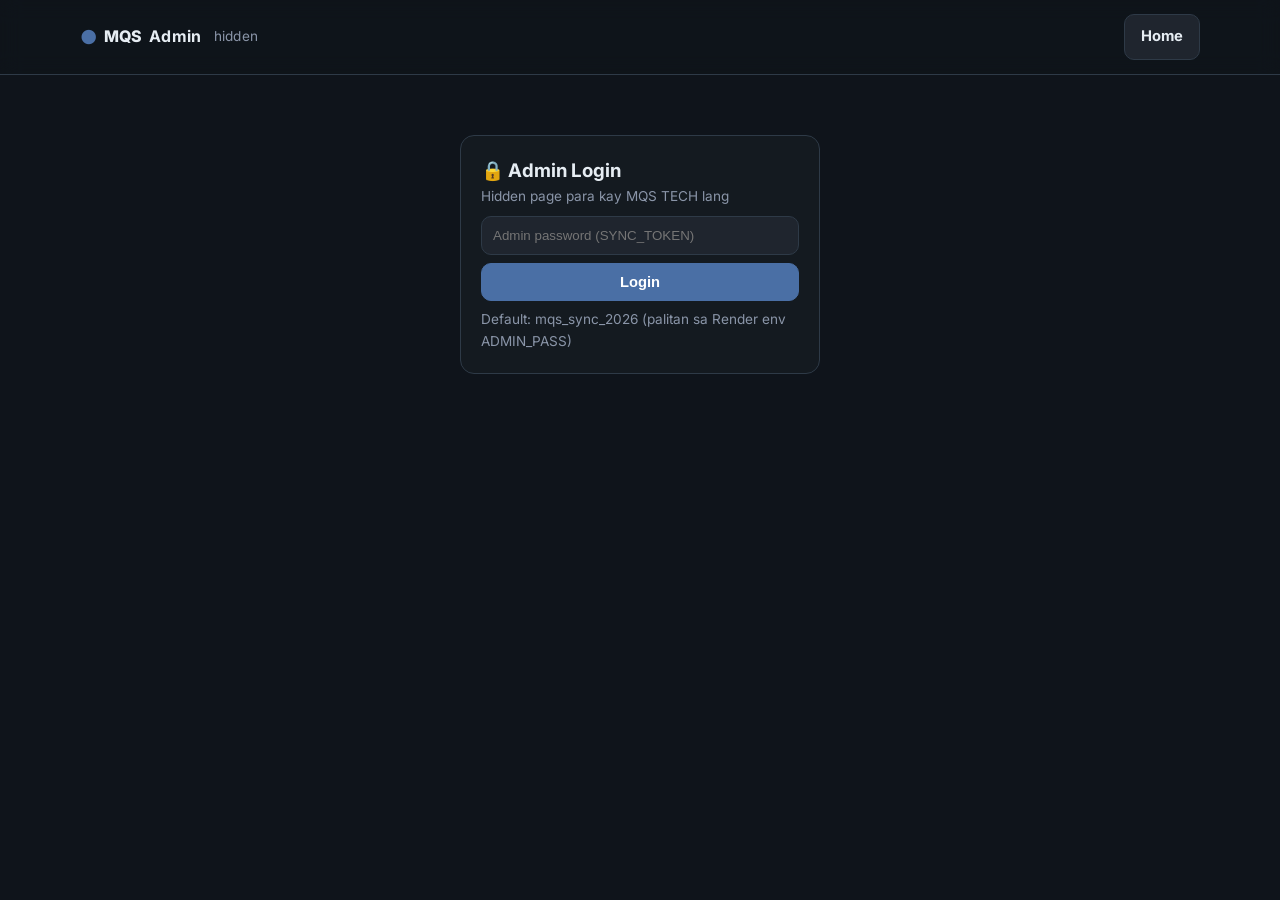
==== website/admin.html @ 4804d29f "V3.5 Auth + Trial 1day + hidden admin (/mqs-admin) - login/register/dashboard, Google/FB mock, 24h a" ====
<!DOCTYPE html>
<html lang="tl">
<head>
<meta charset="UTF-8"><meta name="viewport" content="width=device-width, initial-scale=1.0">
<title>MQS Admin — Hidden</title>
<link href="https://fonts.googleapis.com/css2?family=Inter:wght@400;600;700&display=swap" rel="stylesheet">
<link rel="stylesheet" href="style.css">
<style>
.wrap{max-width:1000px;margin:20px auto;padding:0 20px}
.card{background:var(--card);border:1px solid var(--border);border-radius:14px;padding:16px;margin-bottom:12px}
table{width:100%;border-collapse:collapse;font-size:.9rem}
th,td{padding:8px;border-bottom:1px solid var(--border);text-align:left}
th{color:var(--text2);font-size:.8rem}
.badge{padding:2px 8px;border-radius:999px;font-size:.75rem;font-weight:700}
.badge.trial{background:#1a2e1a;color:var(--green);border:1px solid var(--green)}
.badge.expired{background:#3a1f1f;color:#ffb4b4;border:1px solid var(--red)}
.badge.paid{background:#1a2e3a;color:#7fb8ff;border:1px solid var(--accent2)}
.login-box{max-width:360px;margin:60px auto;padding:20px;background:var(--card);border:1px solid var(--border);border-radius:14px}
.login-box input{width:100%;background:var(--card2);border:1px solid var(--border);color:var(--text);padding:11px;border-radius:10px;margin:8px 0}
</style>
</head>
<body>
<nav class="nav"><div class="nav-inner"><a class="brand" href="/"><span class="dot">●</span> MQS <strong>Admin</strong> <span class="ver">hidden</span></a><a class="btn ghost" href="/">Home</a></div></nav>
<div id="login" class="login-box">
  <h3>🔒 Admin Login</h3><p class="small muted">Hidden page para kay MQS TECH lang</p>
  <input id="pass" type="password" placeholder="Admin password (SYNC_TOKEN)">
  <button class="btn primary full" onclick="doLogin()">Login</button>
  <p class="small muted" style="margin-top:8px">Default: mqs_sync_2026 (palitan sa Render env ADMIN_PASS)</p>
</div>
<div id="panel" class="wrap" style="display:none">
  <div class="card">
    <h3>Customers — <span id="count"></span></h3>
    <p class="small muted">Lahat ng nag-register / trial. Click para i-manage.</p>
    <table><thead><tr><th>Email</th><th>Balsa</th><th>Plan</th><th>Trial</th><th>Created</th><th>Action</th></tr></thead><tbody id="tbody"></tbody></table>
  </div>
  <div class="card">
    <h3>Stats</h3>
    <div id="stats" class="small muted"></div>
  </div>
</div>
<script>
let token='';
async function doLogin(){
  const p=document.getElementById('pass').value;
  const r=await fetch('/api/admin/login',{method:'POST',headers:{'Content-Type':'application/json'},body:JSON.stringify({password:p})});
  const j=await r.json();
  if(j.ok){ token=p; document.getElementById('login').style.display='none'; document.getElementById('panel').style.display='block'; load(); } else alert(j.error||'Wrong password');
}
async function load(){
  const r=await fetch('/api/admin/users',{headers:{'X-ADMIN-TOKEN':token}});
  const j=await r.json();
  if(!j.ok) return alert(j.error);
  document.getElementById('count').textContent=j.users.length;
  const tb=document.getElementById('tbody'); tb.innerHTML='';
  j.users.forEach(u=>{
    const tr=document.createElement('tr');
    const badge = u.trial_expired ? '<span class="badge expired">expired</span>' : '<span class="badge trial">'+u.trial_hours_left+'h left</span>';
    const planBadge = u.plan==='trial' ? badge : '<span class="badge paid">'+u.plan+'</span>';
    tr.innerHTML=`<td>${u.email}</td><td>${u.balsa_name}</td><td>${planBadge}</td><td>${u.trial_expired?'expired':u.trial_hours_left+'h'}</td><td>${u.created_at}</td><td><button onclick="ext('${u.id}')" style="padding:4px 8px;border-radius:6px;border:1px solid var(--border);background:var(--card2);color:var(--text);cursor:pointer">+7 days</button> <button onclick="del('${u.id}')" style="padding:4px 8px;border-radius:6px;background:var(--red);color:#fff;border:none;cursor:pointer">Del</button></td>`;
    tb.appendChild(tr);
  });
  document.getElementById('stats').textContent='Total: '+j.users.length+' • Trial: '+j.stats.trial+' • Expired: '+j.stats.expired+' • Paid: '+j.stats.paid;
}
async function ext(id){
  const r=await fetch('/api/admin/extend',{method:'POST',headers:{'Content-Type':'application/json','X-ADMIN-TOKEN':token},body:JSON.stringify({user_id:id, days:7})});
  const j=await r.json(); if(j.ok) load(); else alert(j.error);
}
async function del(id){
  if(!confirm('Delete user?')) return;
  const r=await fetch('/api/admin/delete',{method:'POST',headers:{'Content-Type':'application/json','X-ADMIN-TOKEN':token},body:JSON.stringify({user_id:id})});
  const j=await r.json(); if(j.ok) load(); else alert(j.error);
}
</script>
</body>
</html>
---- website/style.css ----
:root{
  --bg:#0f141b; --card:#141a20; --card2:#1f252e; --card3:#2a3441;
  --border:#2e3a47; --accent:#3a5a7c; --accent2:#4a6fa5;
  --green:#5fb078; --green2:#3d7a4a; --orange:#c9a86a; --red:#a33d3d;
  --text:#e6edf3; --text2:#8a95a8; --muted:#5a6b7a;
}
*{box-sizing:border-box;margin:0;padding:0}
body{font-family:Inter,system-ui,sans-serif;background:var(--bg);color:var(--text);line-height:1.6;overflow-x:hidden}
a{color:inherit;text-decoration:none}
.btn{display:inline-flex;align-items:center;justify-content:center;gap:.4em;padding:.7em 1.1em;border-radius:10px;font-weight:700;font-size:.92rem;cursor:pointer;border:1px solid transparent;transition:.15s}
.btn.primary{background:var(--accent2);color:#fff;border-color:var(--accent2)}
.btn.primary:hover{background:var(--accent);transform:translateY(-1px)}
.btn.ghost{background:var(--card2);color:var(--text);border-color:var(--border)}
.btn.ghost:hover{background:var(--card3)}
.btn.lg{padding:.9em 1.4em;font-size:1rem}
.btn.full{width:100%}
.nav{position:sticky;top:0;z-index:10;background:rgba(15,20,27,.85);backdrop-filter:blur(10px);border-bottom:1px solid var(--border)}
.nav-inner{max-width:1160px;margin:0 auto;padding:14px 20px;display:flex;align-items:center;justify-content:space-between;gap:16px}
.brand{font-weight:800;letter-spacing:.02em;display:flex;gap:.4em;align-items:center}
.brand .dot{color:var(--accent2);font-size:1.2em}
.brand .ver{font-weight:400;color:var(--text2);font-size:.85em;margin-left:.4em}
.nav-links{display:flex;gap:18px}
.nav-links a{color:var(--text2);font-weight:600}
.nav-links a:hover{color:var(--text)}
.nav-cta{display:flex;gap:8px;align-items:center}
.hero{padding:36px 20px 20px}
.hero-inner{max-width:1160px;margin:0 auto;display:grid;grid-template-columns:1.1fr .9fr;gap:28px;align-items:center}
.badge{background:var(--card2);border:1px solid var(--border);color:var(--orange);padding:6px 12px;border-radius:999px;font-size:.8rem;font-weight:700;display:inline-block}
.hero h1{font-size:3rem;line-height:1.05;margin:14px 0}
.hero h1 .accent{color:var(--accent2)}
.sub{color:var(--text2);font-size:1.05rem;max-width:560px}
.hero-cta{display:flex;gap:10px;margin:16px 0;flex-wrap:wrap}
.trust{display:flex;gap:14px;color:var(--text2);font-size:.85rem;margin:8px 0}
.social-proof{display:flex;align-items:center;gap:8px;margin-top:10px;color:var(--text2);font-size:.9rem}
.social-proof img{width:28px;height:28px;border-radius:50%;border:2px solid var(--card)}
.phone{background:var(--card);border:1px solid var(--border);border-radius:18px;overflow:hidden;box-shadow:0 20px 40px rgba(0,0,0,.35)}
.phone-top{padding:12px 14px;background:var(--card2);border-bottom:1px solid var(--border);font-weight:700;display:flex;gap:8px;align-items:center}
.dot2{width:10px;height:10px;border-radius:50%;background:var(--green);display:inline-block}
.chat{padding:14px;display:flex;flex-direction:column;gap:10px;min-height:260px;background:var(--card)}
.msg{padding:10px 12px;border-radius:14px;max-width:85%;font-size:.92rem;line-height:1.4}
.msg.user{align-self:flex-end;background:var(--accent2);color:#fff;border-bottom-right-radius:4px}
.msg.bot{align-self:flex-start;background:var(--card2);color:var(--text);border:1px solid var(--border);border-bottom-left-radius:4px}
.msg.typing{opacity:.9}
.phone-stats{display:flex;justify-content:space-around;padding:10px;background:var(--card2);border-top:1px solid var(--border);font-size:.8rem;color:var(--text2);font-weight:600}
.card.float{margin-top:12px;background:var(--card2);border:1px solid var(--border);padding:10px 14px;border-radius:12px;color:var(--green);font-weight:700}
.section{max-width:1160px;margin:0 auto;padding:28px 20px}
.section h2{font-size:1.9rem;margin-bottom:6px}
.section h2 span{color:var(--text2);font-weight:400;font-size:1rem}
.grid{display:grid;grid-template-columns:repeat(3,1fr);gap:14px;margin-top:14px}
.feat{background:var(--card);border:1px solid var(--border);border-radius:14px;padding:16px}
.feat .ico{font-size:1.6rem;margin-bottom:6px}
.feat h3{font-size:1.05rem;margin-bottom:4px}
.feat p{color:var(--text2);font-size:.92rem}
.section.dark{background:var(--card);border-top:1px solid var(--border);border-bottom:1px solid var(--border);max-width:none}
.section.dark h2,.section.dark .center{max-width:1160px;margin-left:auto;margin-right:auto;padding-left:20px;padding-right:20px}
.center{text-align:center}
.muted{color:var(--text2)}
.small{font-size:.85rem;color:var(--text2)}
.pricing{max-width:1160px;margin:14px auto;padding:0 20px;display:grid;grid-template-columns:repeat(4,1fr);gap:14px}
.price{background:var(--card);border:1px solid var(--border);border-radius:16px;padding:18px;display:flex;flex-direction:column;gap:10px}
.price.popular{border-color:var(--accent2);box-shadow:0 0 0 2px rgba(74,111,165,.25);transform:translateY(-4px)}
.pop{background:var(--accent2);color:#fff;font-size:.75rem;font-weight:800;padding:4px 8px;border-radius:999px;align-self:flex-start}
.amt{font-size:2rem;font-weight:800}
.amt small{font-size:.9rem;color:var(--text2);font-weight:400}
.price ul{list-style:none;display:flex;flex-direction:column;gap:6px;color:var(--text2);font-size:.9rem}
.price ul li::before{content:"✓ ";color:var(--green);font-weight:800}
.demo{max-width:1160px;margin:14px auto;padding:0 20px;display:grid;grid-template-columns:1fr 1fr;gap:16px}
.demo-form,.demo-preview{background:var(--card);border:1px solid var(--border);border-radius:14px;padding:16px}
.demo-form h3,.preview-top{font-weight:800;margin-bottom:10px}
.demo-form label{display:flex;flex-direction:column;gap:4px;font-size:.85rem;color:var(--text2);margin-bottom:8px}
.demo-form input{background:var(--card2);border:1px solid var(--border);color:var(--text);padding:10px;border-radius:10px;font-size:.9rem}
.auth{display:flex;gap:8px;margin:10px 0}
.preview-top{padding-bottom:8px;border-bottom:1px solid var(--border)}
.demo-preview .chat{min-height:220px;max-height:300px;overflow:auto}
.preview-actions{display:flex;gap:6px;flex-wrap:wrap;margin-top:10px}
.note{margin-top:10px;background:var(--card2);padding:8px;border-radius:10px;color:var(--text2);font-size:.85rem}
.faq{max-width:1160px;margin:0 auto;padding:0 20px;display:flex;flex-direction:column;gap:10px}
.faq details{background:var(--card);border:1px solid var(--border);border-radius:12px;padding:14px}
.faq summary{font-weight:700;cursor:pointer}
.faq p{color:var(--text2);margin-top:6px}
.footer{border-top:1px solid var(--border);padding:16px 20px;background:var(--card);margin-top:20px}
.foot-inner{max-width:1160px;margin:0 auto;display:flex;justify-content:space-between;gap:12px;flex-wrap:wrap;color:var(--text2);font-size:.9rem}
.foot-inner a{color:var(--text2);text-decoration:underline}
@media(max-width:900px){
  .hero-inner{grid-template-columns:1fr}
  .grid{grid-template-columns:1fr 1fr}
  .pricing{grid-template-columns:1fr 1fr}
  .demo{grid-template-columns:1fr}
  .nav-links{display:none}
}
@media(max-width:560px){
  .grid,.pricing{grid-template-columns:1fr}
  .hero h1{font-size:2.2rem}
}
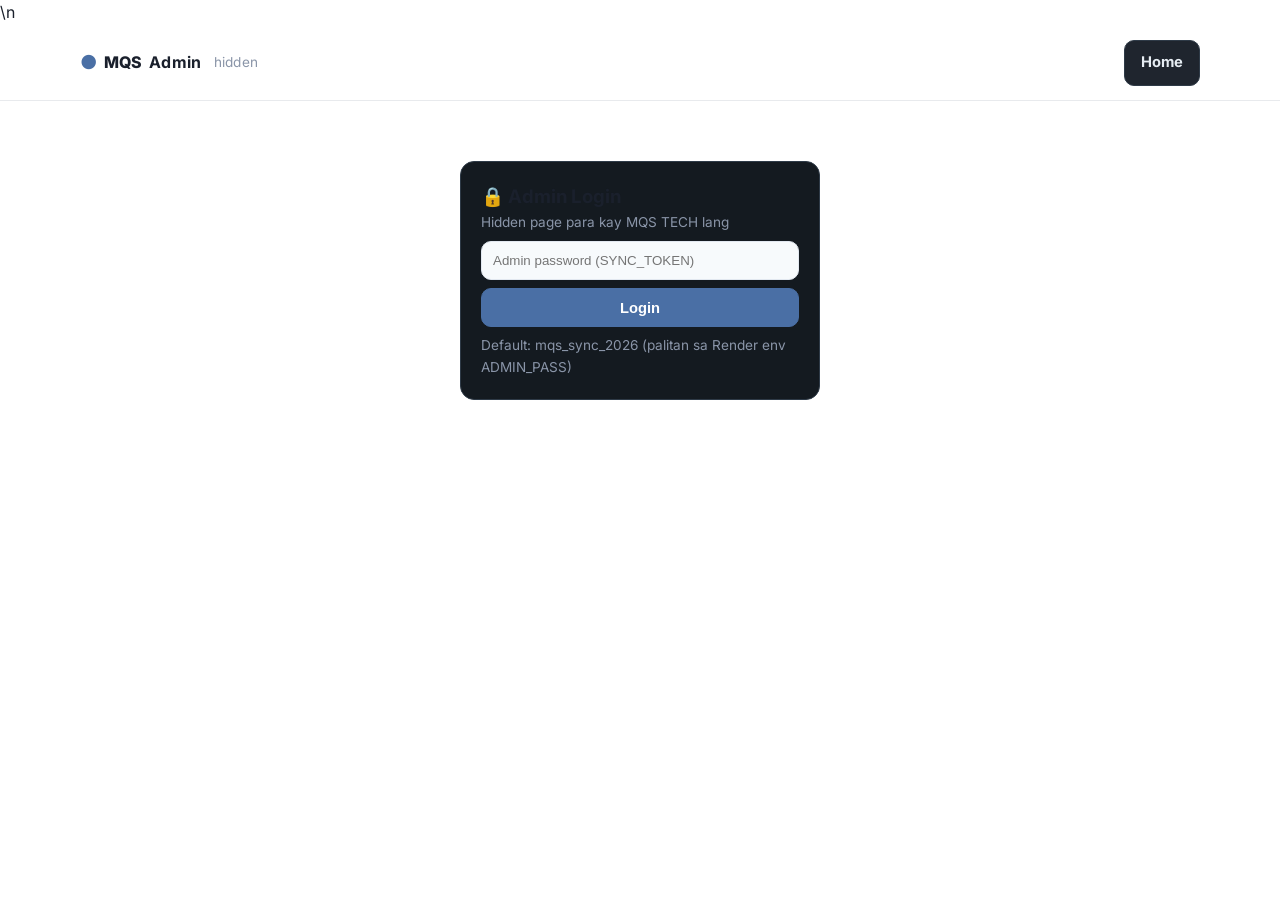
==== commit 14b0cc47: "Light mode for all site - login/register/dashboard/admin/privacy light" ====
--- a/website/admin.html
+++ b/website/admin.html
@@ -1,10 +1,10 @@
-<!DOCTYPE html>
+﻿<!DOCTYPE html>
 <html lang="tl">
 <head>
 <meta charset="UTF-8"><meta name="viewport" content="width=device-width, initial-scale=1.0">
 <title>MQS Admin — Hidden</title>
 <link href="https://fonts.googleapis.com/css2?family=Inter:wght@400;600;700&display=swap" rel="stylesheet">
-<link rel="stylesheet" href="style.css">
+<link rel="stylesheet" href="style.css">\n<link rel="stylesheet" href="light.css">
 <style>
 .wrap{max-width:1000px;margin:20px auto;padding:0 20px}
 .card{background:var(--card);border:1px solid var(--border);border-radius:14px;padding:16px;margin-bottom:12px}
@@ -19,7 +19,7 @@
 .login-box input{width:100%;background:var(--card2);border:1px solid var(--border);color:var(--text);padding:11px;border-radius:10px;margin:8px 0}
 </style>
 </head>
-<body>
+<body class="landing-light">
 <nav class="nav"><div class="nav-inner"><a class="brand" href="/"><span class="dot">●</span> MQS <strong>Admin</strong> <span class="ver">hidden</span></a><a class="btn ghost" href="/">Home</a></div></nav>
 <div id="login" class="login-box">
   <h3>🔒 Admin Login</h3><p class="small muted">Hidden page para kay MQS TECH lang</p>
@@ -28,10 +28,20 @@
   <p class="small muted" style="margin-top:8px">Default: mqs_sync_2026 (palitan sa Render env ADMIN_PASS)</p>
 </div>
 <div id="panel" class="wrap" style="display:none">
+  <div class="card" style="border-color:var(--accent2)">
+    <h3>🔒 Change Admin Password (hidden)</h3>
+    <p class="small muted">Para di mapasok ng iba — palitan mo admin pass ng /mqs-admin. Hindi bawal kay Meta, sa atin to.</p>
+    <div style="display:grid;grid-template-columns:1fr 1fr;gap:8px;margin-top:8px">
+      <input id="old_pass" type="password" placeholder="Old password" style="background:var(--card2);border:1px solid var(--border);color:var(--text);padding:10px;border-radius:8px">
+      <input id="new_pass" type="password" placeholder="New password (min 6)" style="background:var(--card2);border:1px solid var(--border);color:var(--text);padding:10px;border-radius:8px">
+    </div>
+    <button class="btn primary" style="margin-top:8px" onclick="changeAdminPass()">Change Admin Password →</button>
+    <p class="small muted" style="margin-top:6px">Stored in Supabase (persistent) + file — kahit mag-deploy, andun pa.</p>
+  </div>
   <div class="card">
     <h3>Customers — <span id="count"></span></h3>
-    <p class="small muted">Lahat ng nag-register / trial. Click para i-manage.</p>
-    <table><thead><tr><th>Email</th><th>Balsa</th><th>Plan</th><th>Trial</th><th>Created</th><th>Action</th></tr></thead><tbody id="tbody"></tbody></table>
+    <p class="small muted">Lahat ng nag-register / trial. Click para i-manage. “Reset Pass” pag nakalimutan ni customer.</p>
+    <table><thead><tr><th>Email</th><th>Balsa</th><th>Page</th><th>Plan</th><th>Trial</th><th>Created</th><th>Action</th></tr></thead><tbody id="tbody"></tbody></table>
   </div>
   <div class="card">
     <h3>Stats</h3>
@@ -56,7 +66,8 @@
     const tr=document.createElement('tr');
     const badge = u.trial_expired ? '<span class="badge expired">expired</span>' : '<span class="badge trial">'+u.trial_hours_left+'h left</span>';
     const planBadge = u.plan==='trial' ? badge : '<span class="badge paid">'+u.plan+'</span>';
-    tr.innerHTML=`<td>${u.email}</td><td>${u.balsa_name}</td><td>${planBadge}</td><td>${u.trial_expired?'expired':u.trial_hours_left+'h'}</td><td>${u.created_at}</td><td><button onclick="ext('${u.id}')" style="padding:4px 8px;border-radius:6px;border:1px solid var(--border);background:var(--card2);color:var(--text);cursor:pointer">+7 days</button> <button onclick="del('${u.id}')" style="padding:4px 8px;border-radius:6px;background:var(--red);color:#fff;border:none;cursor:pointer">Del</button></td>`;
+    const pageInfo = u.page_connected ? `<span style="color:#5fb078">✅ ${u.page_name||u.page_id.slice(0,6)}</span>` : `<span style="color:#ff8a8a">❌ not connected</span> <button onclick="setPage('${u.id}')" style="padding:2px 6px;border-radius:4px;background:var(--accent2);color:#fff;border:none;cursor:pointer;font-size:.75rem">Set Token</button>`;
+    tr.innerHTML=`<td>${u.email}</td><td>${u.balsa_name}</td><td>${pageInfo}</td><td>${planBadge}</td><td>${u.trial_expired?'expired':u.trial_hours_left+'h'}</td><td>${u.created_at}</td><td><button onclick="ext('${u.id}')" style="padding:4px 8px;border-radius:6px;border:1px solid var(--border);background:var(--card2);color:var(--text);cursor:pointer">+7 days</button> <button onclick="resetPass('${u.id}','${u.email}')" style="padding:4px 8px;border-radius:6px;background:var(--accent2);color:#fff;border:none;cursor:pointer">Reset Pass</button> <button onclick="del('${u.id}')" style="padding:4px 8px;border-radius:6px;background:var(--red);color:#fff;border:none;cursor:pointer">Del</button></td>`;
     tb.appendChild(tr);
   });
   document.getElementById('stats').textContent='Total: '+j.users.length+' • Trial: '+j.stats.trial+' • Expired: '+j.stats.expired+' • Paid: '+j.stats.paid;
@@ -70,6 +81,27 @@
   const r=await fetch('/api/admin/delete',{method:'POST',headers:{'Content-Type':'application/json','X-ADMIN-TOKEN':token},body:JSON.stringify({user_id:id})});
   const j=await r.json(); if(j.ok) load(); else alert(j.error);
 }
+async function setPage(id){
+  const token2=prompt('Paste Page Access Token for this user (from Meta Developer):');
+  if(!token2) return;
+  const pid=prompt('Page ID (find at findmyfbid.com or from Graph API):')||'';
+  const r=await fetch('/api/admin/set-page',{method:'POST',headers:{'Content-Type':'application/json','X-ADMIN-TOKEN':token},body:JSON.stringify({user_id:id, page_id:pid, page_access_token:token2})});
+  const j=await r.json(); if(j.ok) load(); else alert(j.error||'Failed');
+}
+async function changeAdminPass(){
+  const oldp=document.getElementById('old_pass').value;
+  const newp=document.getElementById('new_pass').value;
+  if(!newp||newp.length<6) return alert('New password min 6 chars');
+  const r=await fetch('/api/admin/change-password',{method:'POST',headers:{'Content-Type':'application/json','X-ADMIN-TOKEN':token},body:JSON.stringify({old_password:oldp, new_password:newp})});
+  const j=await r.json(); if(j.ok){ alert('Admin password changed! Next login gamitin new pass.'); document.getElementById('old_pass').value=''; document.getElementById('new_pass').value=''; token=newp; } else alert(j.error||'Failed');
+}
+async function resetPass(id,email){
+  const np=prompt('New password for '+email+' (min 6, sabihin sa customer):');
+  if(!np||np.length<6) return alert('Min 6 chars');
+  const r=await fetch('/api/admin/reset-user-password',{method:'POST',headers:{'Content-Type':'application/json','X-ADMIN-TOKEN':token},body:JSON.stringify({user_id:id, new_password:np})});
+  const j=await r.json(); if(j.ok) alert('Password reset! New: '+np+' — sabihin kay '+email); else alert(j.error||'Failed');
+}
 </script>
 </body>
 </html>
+
--- a/website/style.css
+++ b/website/style.css
@@ -91,4 +91,8 @@
 @media(max-width:560px){
   .grid,.pricing{grid-template-columns:1fr}
   .hero h1{font-size:2.2rem}
+  .nav-inner{padding:10px 12px;gap:8px}
+  .brand{font-size:.95rem}
+  .nav-cta .btn{white-space:nowrap;padding:10px 12px;font-size:.82rem;min-height:44px}
+  .nav-cta{gap:6px}
 }
--- a/website/light.css
+++ b/website/light.css
@@ -0,0 +1,38 @@
+/* Light clean like Botcake - for landing only */
+body.landing-light{background:#ffffff;color:#1a202c}
+body.landing-light .nav{background:rgba(255,255,255,.9);border-bottom:1px solid #e8eaed;backdrop-filter:blur(10px)}
+body.landing-light .nav .brand{color:#1a202c}
+body.landing-light .nav-links a{color:#5a6b7a}
+body.landing-light .nav-links a:hover{color:#1a202c}
+body.landing-light .hero{background:#ffffff}
+body.landing-light .hero h1{color:#0f141b}
+body.landing-light .hero h1 .accent{color:#2b6cb0}
+body.landing-light .sub{color:#4a5568}
+body.landing-light .badge{background:#ebf8ff;border-color:#bee3f8;color:#2b6cb0}
+body.landing-light .trust{color:#718096}
+body.landing-light .phone{background:#fff;border-color:#e2e8f0;box-shadow:0 20px 40px rgba(0,0,0,.08)}
+body.landing-light .phone-top{background:#f7fafc;border-color:#e2e8f0;color:#2d3748}
+body.landing-light .chat{background:#fff}
+body.landing-light .msg.bot{background:#edf2f7;border-color:#e2e8f0;color:#2d3748}
+body.landing-light .phone-stats{background:#f7fafc;border-color:#e2e8f0;color:#718096}
+body.landing-light .card.float{background:#fff;border-color:#e2e8f0;box-shadow:0 4px 12px rgba(0,0,0,.06)}
+body.landing-light .section{background:#fff}
+body.landing-light .section.dark{background:#f7fafc;border-color:#e2e8f0}
+body.landing-light .feat{background:#fff;border-color:#e2e8f0}
+body.landing-light .feat p{color:#718096}
+body.landing-light .price{background:#fff;border-color:#e2e8f0}
+body.landing-light .demo-form,.landing-light .demo-preview{background:#fff;border-color:#e2e8f0}
+body.landing-light .faq details{background:#fff;border-color:#e2e8f0}
+body.landing-light .faq summary{color:#1a202c}
+body.landing-light .faq p{color:#4a5568}
+body.landing-light .footer{background:#f7fafc;border-color:#e2e8f0;color:#718096}
+/* Auth + Dashboard + Admin light */
+body.landing-light .auth-card{background:#fff;border-color:#e2e8f0}
+body.landing-light .auth-card input, body.landing-light .auth-card select{background:#f7fafc;border-color:#e2e8f0;color:#1a202c}
+body.landing-light .auth-card label{color:#4a5568}
+body.landing-light .dash .side{background:#fff;border-color:#e2e8f0}
+body.landing-light .dash .main{background:#fff;border-color:#e2e8f0}
+body.landing-light .card2{background:#f7fafc;border-color:#e2e8f0}
+body.landing-light .banner.trial{background:#ebf8ff;border-color:#90cdf4;color:#2b6cb0}
+body.landing-light input, body.landing-light textarea, body.landing-light select{background:#f7fafc;border-color:#e2e8f0;color:#1a202c}
+body.landing-light .demo-form input, body.landing-light .demo-preview{background:#fff;border-color:#e2e8f0}
